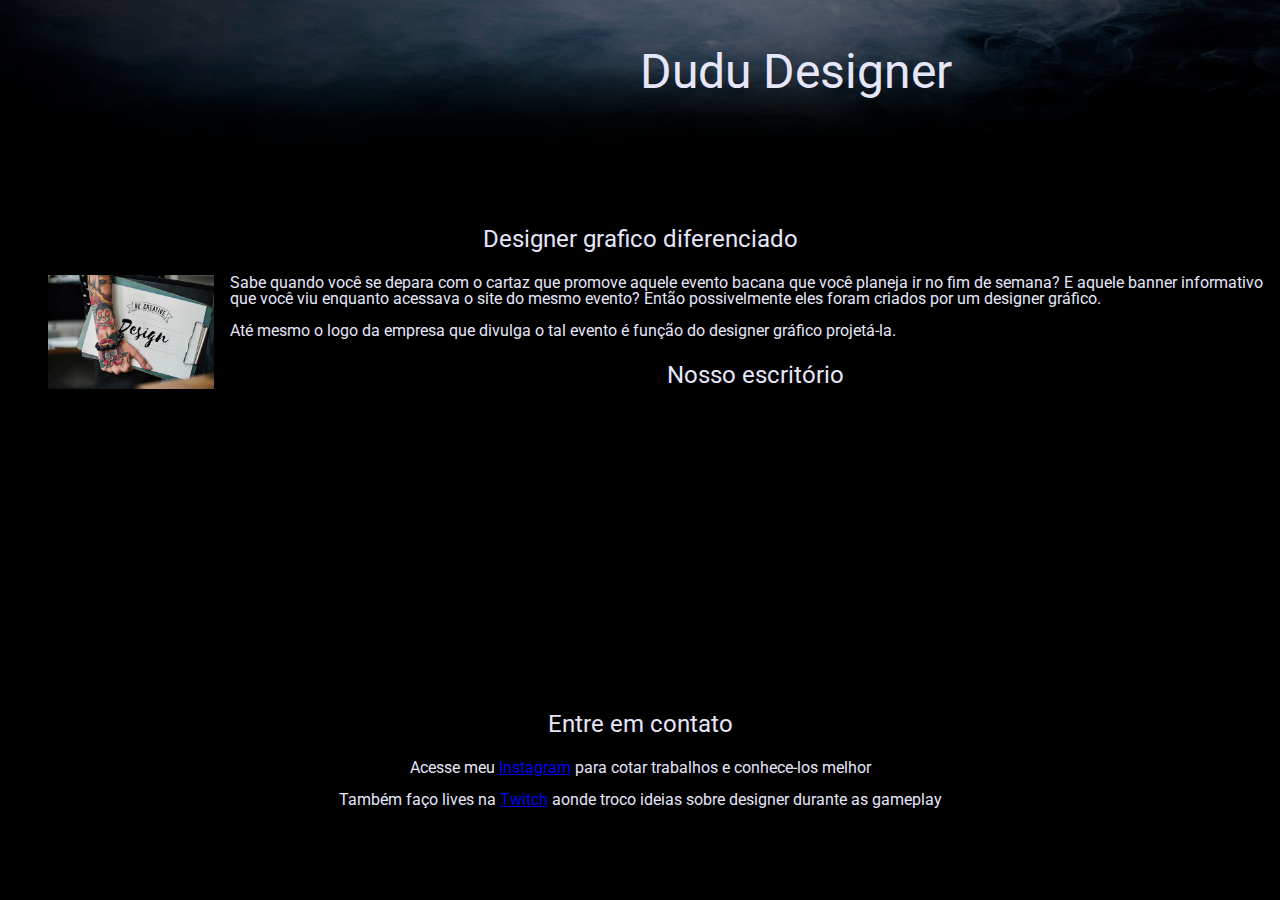
==== index.html @ 529384aa "Criando arquivos css, html e pasta de imagens" ====
<!DOCTYPE html>
<html lang="pt-br">
  <head>
    <meta charset="utf-8">
    <meta name="viewport" content="width=device-width">
    <title>Dudu Designer</title>

    <link rel="stylesheet" href="css/reset.css">
    <link rel="stylesheet" href="css/master.css">
    <link rel="preconnect" href="https://fonts.gstatic.com">
    <link href="https://fonts.googleapis.com/css2?family=Roboto&display=swap"
    rel="stylesheet">
  </head>
  <body>
    <header>
      <div class="banner">
        <h1><img class="banner-img" src="imagens/banner.png" alt="Tela de fundo
           com efeito de fumaça"></h1>
        <p class="titulo">Dudu Designer</p>
      </div>

    </header>

    <main>
      <section class="descricao">
        <h2 class="titulo-principal">Designer grafico diferenciado</h2>
          <img class="designer-img" src="imagens/designer.jpg" alt="Uma mão
           segurando um caderno
          escrito: Be Creative. Design">
          <p>Sabe quando você se depara com o cartaz que promove aquele evento
            bacana que você planeja ir no fim de semana? E aquele banner
            informativo que você viu enquanto acessava o site do mesmo evento?
            Então possivelmente eles foram criados por um designer gráfico.</p>

          <p>Até mesmo o logo da empresa que divulga o tal evento é função do
            designer gráfico projetá-la.</p>
      </section>

      <section class="mapa">
        <h2 class="titulo-principal">Nosso escritório</h2>
        <iframe src="https://www.google.com/maps/embed?pb=!1m18!1m12!1m3!1d117038.90717345306!2d-46.72204054179688!3d-23.551706799999995!2m3!1f0!2f0!3f0!3m2!1i1024!2i768!4f13.1!3m3!1m2!1s0x94ce5834cb605dab%3A0xf51149480ad2391c!2sEagle%20S%C3%A3o%20Paulo!5e0!3m2!1spt-BR!2sbr!4v1616558293640!5m2!1spt-BR!2sbr"
         width="80%" height=250px style="border:0;" allowfullscreen=""
         loading="lazy"></iframe>
      </section>

      <section class="contato">
        <h2 class="titulo-principal">Entre em contato</h2>
        <p>Acesse meu
          <a href="https://www.instagram.com/eduardo_fooly/">Instagram</a>
          para cotar trabalhos e conhece-los melhor</p>
          <p>Também faço lives na <a href="https://www.twitch.tv/foolylive">
            Twitch</a> aonde troco ideias sobre designer durante as gameplay</p>
      </section>
    </main>

  </body>
</html>
---- css/master.css ----
body {
  font-family: 'Roboto', sans-serif;
  color: #E6E6FA;
  background: black;
}

main p {
  text-align: center;
  margin-bottom: 1em;
}

.banner {
  width: 100%;
  margin: 0 auto;
}

.banner-img {
  width: 100%;
  height: 200px
}

.titulo {
  position: absolute;
  top: 1em;
  margin-left: 50%;
  font-size: 3em;
}

.descricao {
  text-align: center;
}

.titulo-principal {
  margin: 1em 0;
  text-align: center;
  font-size: 1.5em;
}

.descricao p {
  margin: 0 0 1em;
  text-align: left;
}

.designer-img {
  width: 13%;
  float: left;
  margin: 0 1em 0 3em;
}

.contato h2 {
  margin-top: 2em;
}

.mapa iframe {
  margin: 0 10% 0 10%;
}


/*Dispositivos moveis*/
@media screen and (max-width: 480px){
  body{
    font-size: 1.3em
  }

  .titulo {
    margin: auto;
  }

  .descricao {
    margin: 0 2em;
  }

  .designer-img {
    width: 35%;
    margin: 0 1em 1em 0;
  }
}
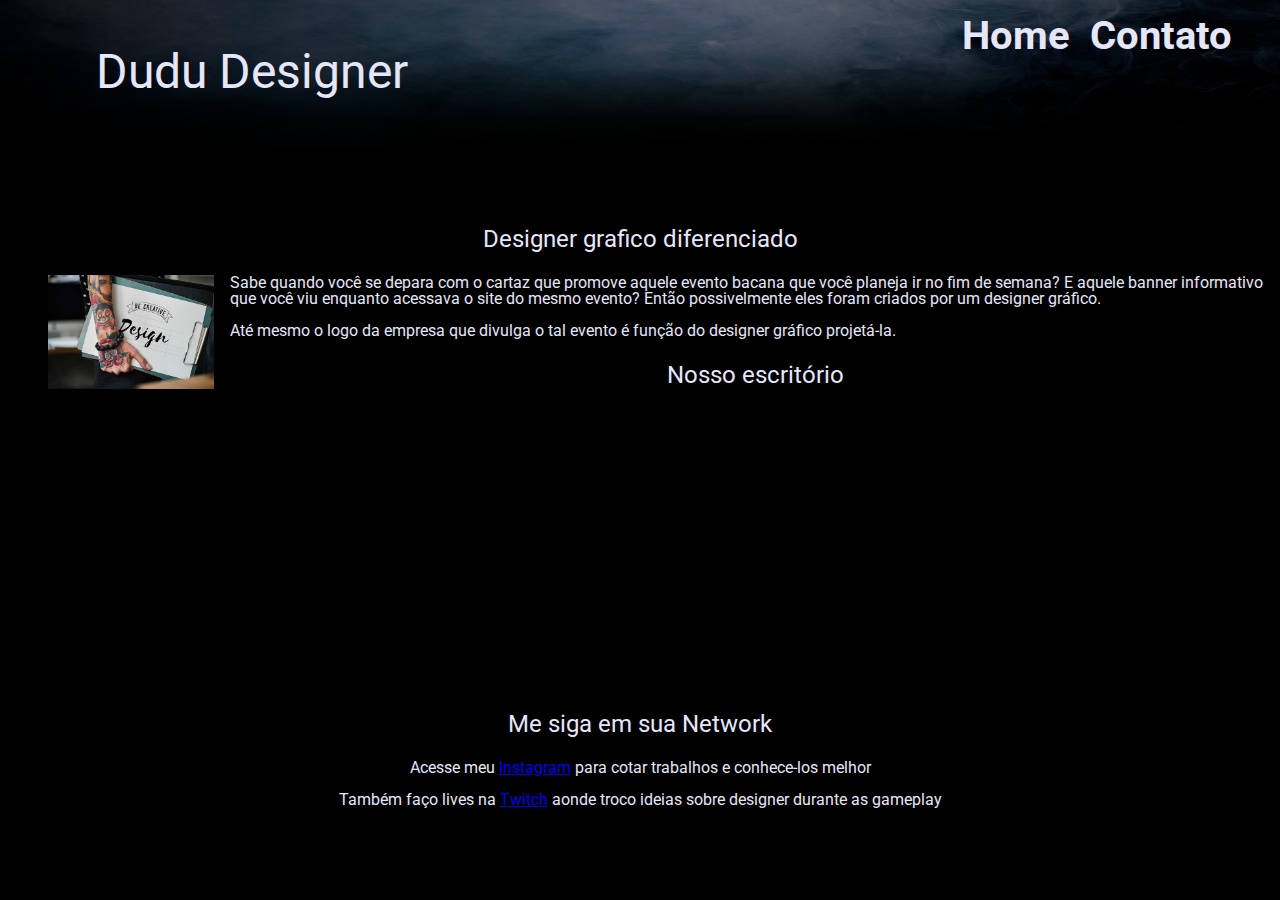
==== commit 6e50f1c4: "Adicionado pagina para contato e link para a pagina home" ====
--- a/index.html
+++ b/index.html
@@ -17,8 +17,13 @@
         <h1><img class="banner-img" src="imagens/banner.png" alt="Tela de fundo
            com efeito de fumaça"></h1>
         <p class="titulo">Dudu Designer</p>
+        <nav>
+          <ul>
+            <li><a href="index.html">Home</a></li>
+            <li><a href="contato.html">Contato</a></li>
+          </ul>
+        </nav>
       </div>
-
     </header>
 
     <main>
@@ -44,7 +49,7 @@
       </section>
 
       <section class="contato">
-        <h2 class="titulo-principal">Entre em contato</h2>
+        <h2 class="titulo-principal">Me siga em sua Network</h2>
         <p>Acesse meu
           <a href="https://www.instagram.com/eduardo_fooly/">Instagram</a>
           para cotar trabalhos e conhece-los melhor</p>
--- a/css/master.css
+++ b/css/master.css
@@ -22,8 +22,31 @@
 .titulo {
   position: absolute;
   top: 1em;
-  margin-left: 50%;
+  margin-left: 2em;
   font-size: 3em;
+}
+
+nav {
+  position: absolute;
+  top: 1em;
+  right: 2em;
+}
+
+nav li {
+  display: inline;
+  margin-right: 1em;
+}
+
+nav a {
+  color:  #E6E6FA;
+  font-size: 2.5em;
+  font-weight: bold;
+  text-decoration: none;
+}
+
+nav a:hover {
+  color: #C78C19;
+  text-decoration: underline;
 }
 
 .descricao {
@@ -55,6 +78,20 @@
   margin: 0 10% 0 10%;
 }
 
+/*Pagina de Contato*/
+
+form {
+  margin-left: 2em;
+}
+
+form label {
+  display: block;
+  margin: 1em 0 1em ;
+}
+
+fieldset {
+  margin-top: 1em;
+}
 
 /*Dispositivos moveis*/
 @media screen and (max-width: 480px){
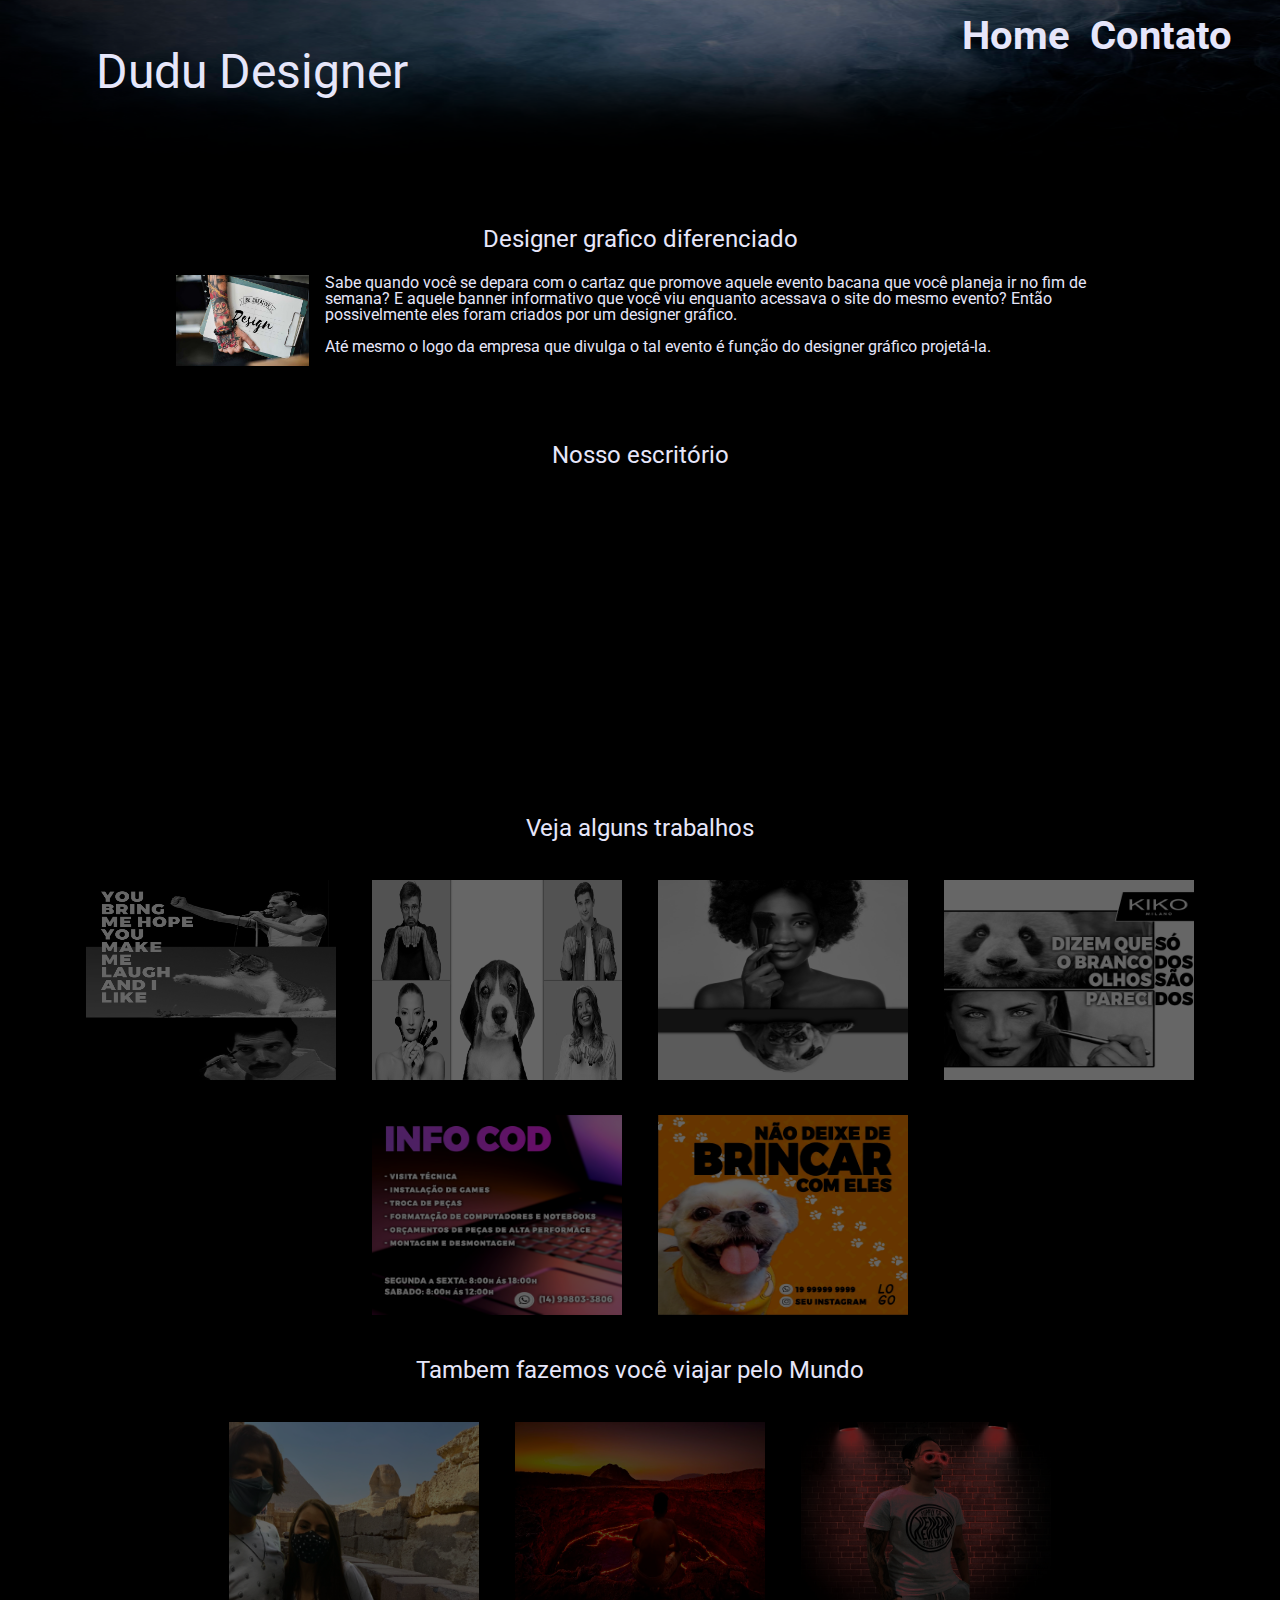
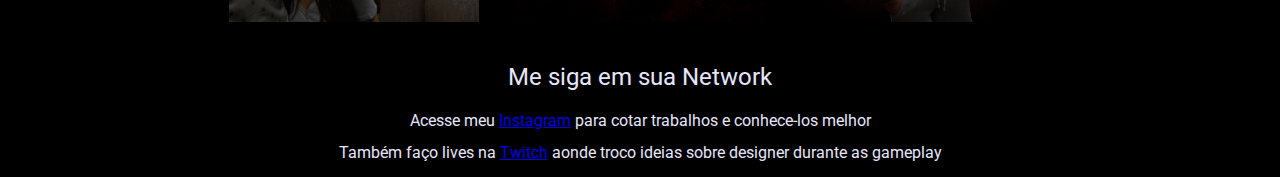
==== commit e6ca04bc: "Finalizado pagina Home" ====
--- a/index.html
+++ b/index.html
@@ -48,8 +48,38 @@
          loading="lazy"></iframe>
       </section>
 
+      <section class="exposicao">
+        <h2 class="titulo-principal">Veja alguns trabalhos</h2>
+        <ul>
+          <li><img class="exposicao-img"
+            src="imagens/trabalhos/publicacao-01.jpeg"></li>
+          <li><img class="exposicao-img"
+            src="imagens/trabalhos/publicacao-02.jpeg"></li>
+          <li><img class="exposicao-img"
+            src="imagens/trabalhos/publicacao-03.jpeg"></li>
+          <li><img class="exposicao-img"
+            src="imagens/trabalhos/publicacao-04.jpeg"></li>
+          <li><img class="exposicao-img"
+            src="imagens/trabalhos/publicacao-05.jpeg"></li>
+          <li><img class="exposicao-img"
+            src="imagens/trabalhos/publicacao-06.jpeg"></li>
+        </ul>
+      </section>
+
+      <section class="exposicao-montagem">
+        <h3 class="titulo-principal">Tambem fazemos você viajar pelo Mundo</h3>
+        <ul>
+          <li><img class="exposicao-img"
+            src="imagens/trabalhos/montagem-01.jpg"></li>
+          <li><img class="exposicao-img"
+            src="imagens/trabalhos/montagem-02.jpeg"></li>
+          <li><img class="exposicao-img"
+            src="imagens/trabalhos/montagem-03.jpeg"></li>
+        </ul>
+      </section>
+
       <section class="contato">
-        <h2 class="titulo-principal">Me siga em sua Network</h2>
+        <h4 class="titulo-principal">Me siga em sua Network</h4>
         <p>Acesse meu
           <a href="https://www.instagram.com/eduardo_fooly/">Instagram</a>
           para cotar trabalhos e conhece-los melhor</p>
--- a/css/master.css
+++ b/css/master.css
@@ -49,14 +49,21 @@
   text-decoration: underline;
 }
 
+/* Pagina Home*/
 .descricao {
   text-align: center;
+  margin: 0 10%;
 }
 
 .titulo-principal {
   margin: 1em 0;
   text-align: center;
   font-size: 1.5em;
+}
+
+.designer-img:hover {
+  opacity: 0.7;
+  transition: 400ms;
 }
 
 .descricao p {
@@ -70,12 +77,35 @@
   margin: 0 1em 0 3em;
 }
 
-.contato h2 {
-  margin-top: 2em;
+.mapa {
+  text-align: center;
+  margin: 0 10%;
+  padding: 3em;
 }
 
 .mapa iframe {
   margin: 0 10% 0 10%;
+}
+
+.exposicao, .exposicao-montagem {
+  text-align: center;
+}
+
+.exposicao li, .exposicao-montagem li {
+  display: inline-block;
+  padding: 1em 1em;
+}
+
+.exposicao-img {
+  width: 250px;
+  height: 200px;
+  align: top;
+  opacity: 0.4;
+}
+
+.exposicao-img:hover {
+  opacity: 1;
+  transition: 400ms;
 }
 
 /*Pagina de Contato*/
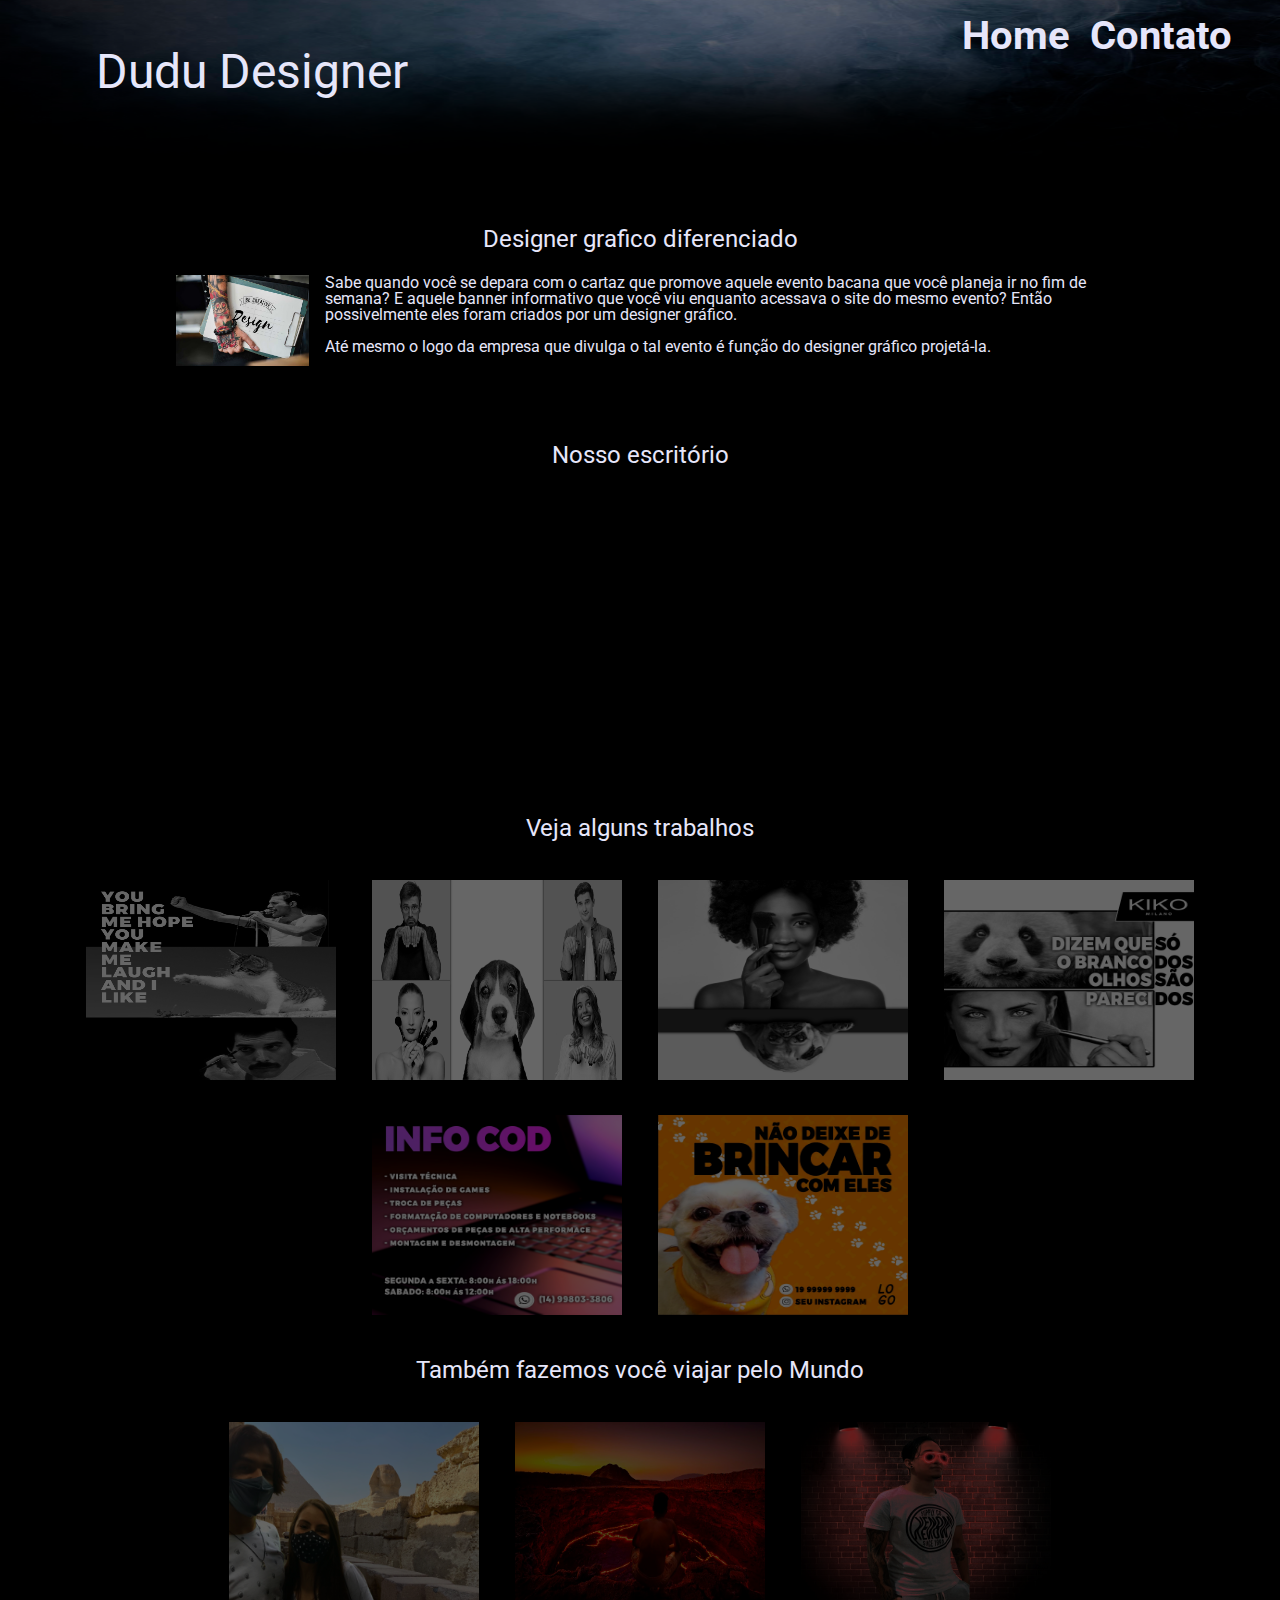
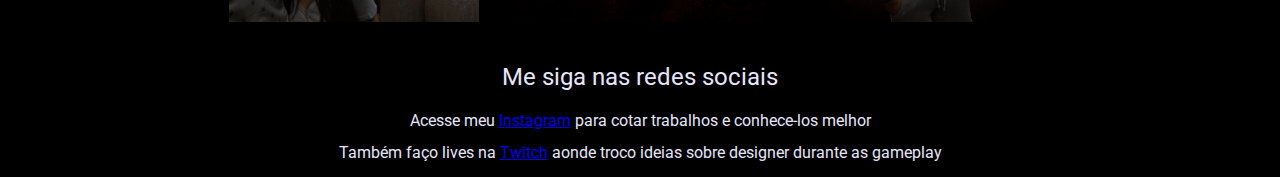
==== commit cdd78b93: "Finalizado pagina de contato e alterado semantica da Home" ====
--- a/index.html
+++ b/index.html
@@ -67,7 +67,7 @@
       </section>
 
       <section class="exposicao-montagem">
-        <h3 class="titulo-principal">Tambem fazemos você viajar pelo Mundo</h3>
+        <h3 class="titulo-principal">Também fazemos você viajar pelo Mundo</h3>
         <ul>
           <li><img class="exposicao-img"
             src="imagens/trabalhos/montagem-01.jpg"></li>
@@ -79,7 +79,7 @@
       </section>
 
       <section class="contato">
-        <h4 class="titulo-principal">Me siga em sua Network</h4>
+        <h4 class="titulo-principal">Me siga nas redes sociais</h4>
         <p>Acesse meu
           <a href="https://www.instagram.com/eduardo_fooly/">Instagram</a>
           para cotar trabalhos e conhece-los melhor</p>
--- a/css/master.css
+++ b/css/master.css
@@ -106,6 +106,7 @@
 .exposicao-img:hover {
   opacity: 1;
   transition: 400ms;
+  transform: scale(1.2);
 }
 
 /*Pagina de Contato*/
@@ -116,11 +117,36 @@
 
 form label {
   display: block;
-  margin: 1em 0 1em ;
+  margin: 1em 0;
+}
+
+.input-form, form textarea {
+  width: 40%;
+  margin: 0 0 1em;
+  padding: 10px 20px;
 }
 
 fieldset {
   margin-top: 1em;
+}
+
+.enviar {
+  margin-bottom: 3em;
+  width: 30%;
+  padding: 15px 0;
+  background: #C78C19;
+  color: #E6E6FA;
+  font-size: 18px;
+  font-weight: bold;
+  border-style: none;
+  border-radius: 10px;
+  transition: 1s all;
+  cursor: pointer;
+}
+
+.enviar:hover {
+  background: darkorange;
+  transform: scale(1.2);
 }
 
 /*Dispositivos moveis*/
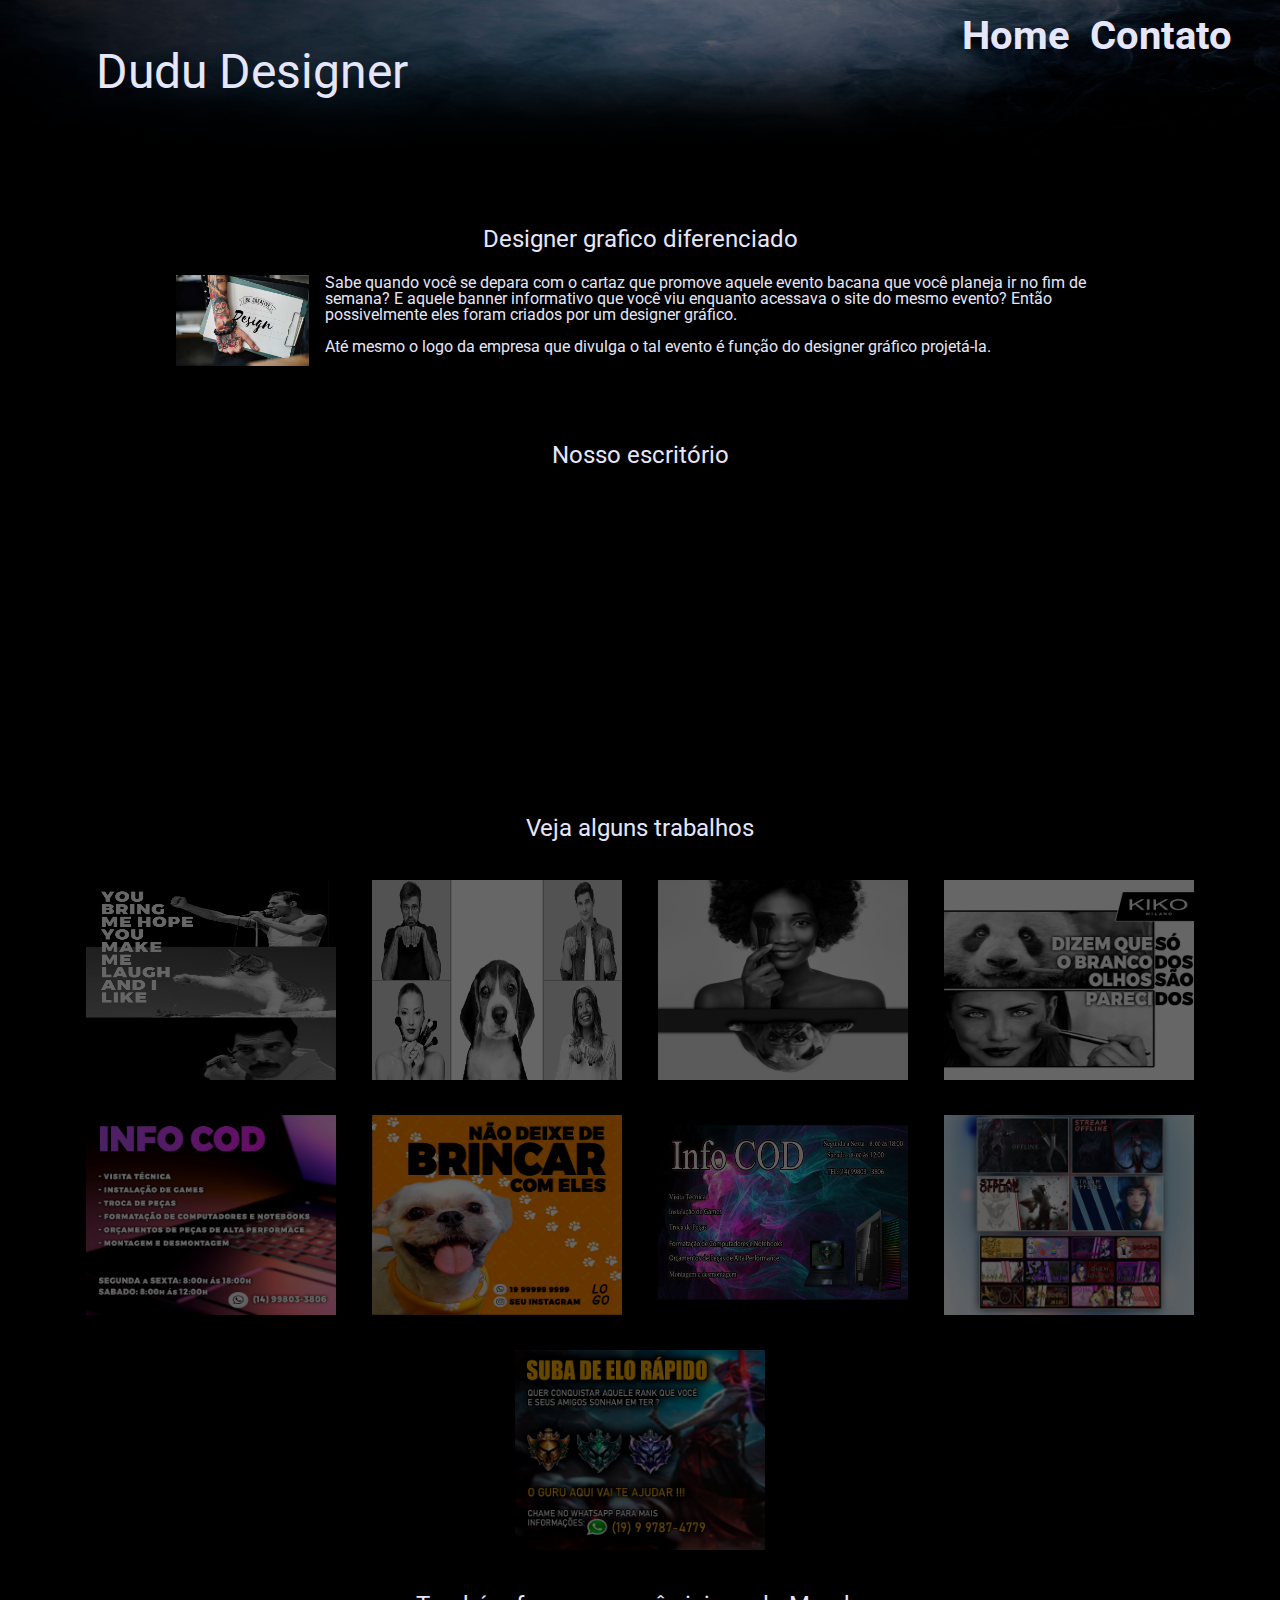
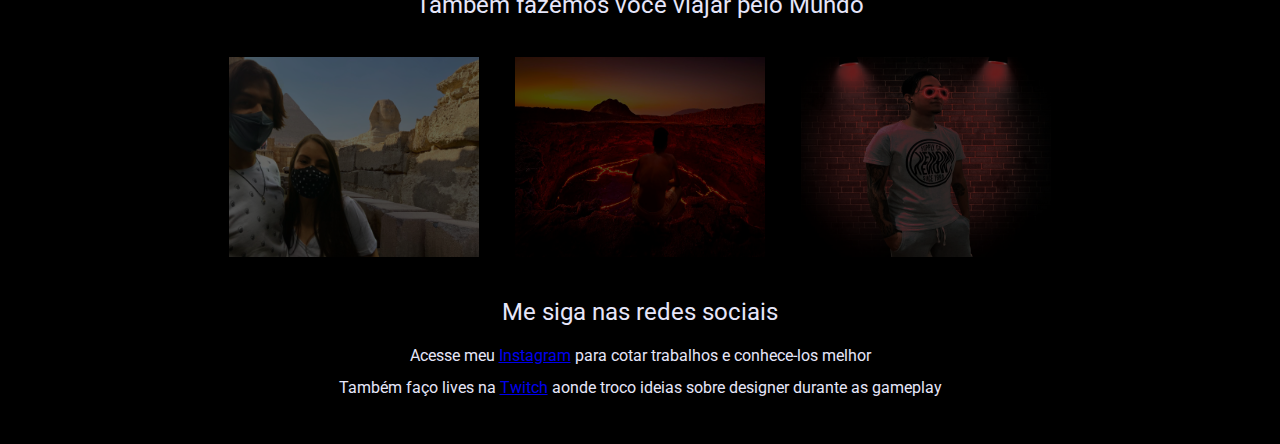
==== commit 60bc0f79: "Finalizado front end do site" ====
--- a/index.html
+++ b/index.html
@@ -63,6 +63,12 @@
             src="imagens/trabalhos/publicacao-05.jpeg"></li>
           <li><img class="exposicao-img"
             src="imagens/trabalhos/publicacao-06.jpeg"></li>
+            <li><img class="exposicao-img"
+              src="imagens/trabalhos/publicacao-07.jpeg"></li>
+              <li><img class="exposicao-img"
+                src="imagens/trabalhos/publicacao-08.jpeg"></li>
+                <li><img class="exposicao-img"
+                  src="imagens/trabalhos/publicacao-09.jpeg"></li>
         </ul>
       </section>
 
--- a/css/master.css
+++ b/css/master.css
@@ -109,6 +109,10 @@
   transform: scale(1.2);
 }
 
+.contato {
+  margin: 0 0 3em;
+}
+
 /*Pagina de Contato*/
 
 form {
